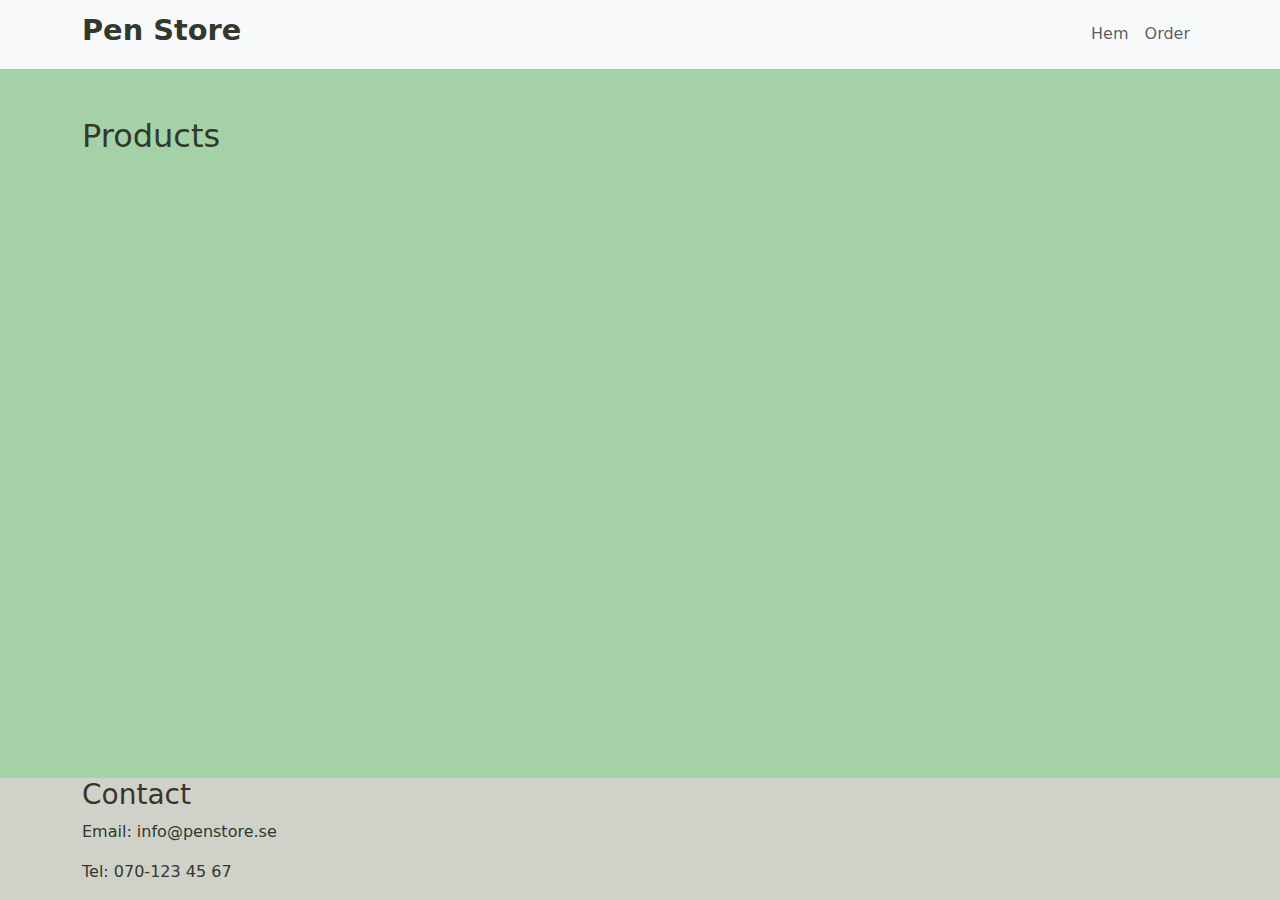
==== index.html @ 85646f9e "Merge branch 'Basic-structure'" ====
<!DOCTYPE html>
<html lang="en">
  <head>
    <meta charset="UTF-8" />
    <meta name="viewport" content="width=device-width, initial-scale=1.0" />
    <title>Pen Store</title>
    <link
      href="https://cdn.jsdelivr.net/npm/bootstrap@5.3.3/dist/css/bootstrap.min.css"
      rel="stylesheet"
      integrity="sha384-QWTKZyjpPEjISv5WaRU9OFeRpok6YctnYmDr5pNlyT2bRjXh0JMhjY6hW+ALEwIH"
      crossorigin="anonymous"
    />
    <link rel="stylesheet" href="style.css" />
  </head>
  <body>
    <!--rubrik-->
    <header class="navbar navbar-expand-lg navbar-light bg-light">
      <div class="container">
        <h1 class="navbar-brand">Pen Store</h1>
        <!--navigation-->
        <nav>
          <ul class="navbar-nav">
            <li class="nav-item"><a class="nav-link" href="index.html">Hem</a></li>
            <li class="nav-item"><a class="nav-link" href="order.html">Order</a></li>
          </ul>
        </nav>
      </div>
    </header>

    <!--huvudsektion med produkterna-->
    <main class="py-5">
      <div class="container">
        <h2 class="mb-4">Products</h2>
      
        <div class="row g-4" id="Products">
          <!-- Här kommer produkterna att läggas in från API -->
        </div>
      </div>
    </main>
  
    <!--footer-->
    <footer class="main-footer">
      <div class="container">
        <div class="row">
          <!-- Kontakt -->
          <div class="col-12 col-md-6">
            <h3>Contact</h3>
            <p>Email: info@penstore.se</p>
            <p>Tel: 070-123 45 67</p>
          </div>
        </div>
      </div>
    </footer>

    <script src="javascript.js"></script>
  </body>
</html>
---- style.css ----
body {
    min-height: 100vh;
    display: flex;
    flex-direction: column;
    background-color: #a5d1a7;
    color: #33382d;
}

main {
    flex: 1;
    background-color: #a5d1a7;
    color: #33382d;
}

/* Header styling */
.navbar-brand {
    font-size: 1.8rem;
    font-weight: bold;
    color: #33382d;
}

/* Produkt-sektion styling */
#Products {
    min-height: 200px;
    background-color: #a5d1a7;
    color: #33382d;
}

/* Footer styling */
footer {
    margin-top: auto;
    background-color: #d0d1c9;
    color: #33382d;
}
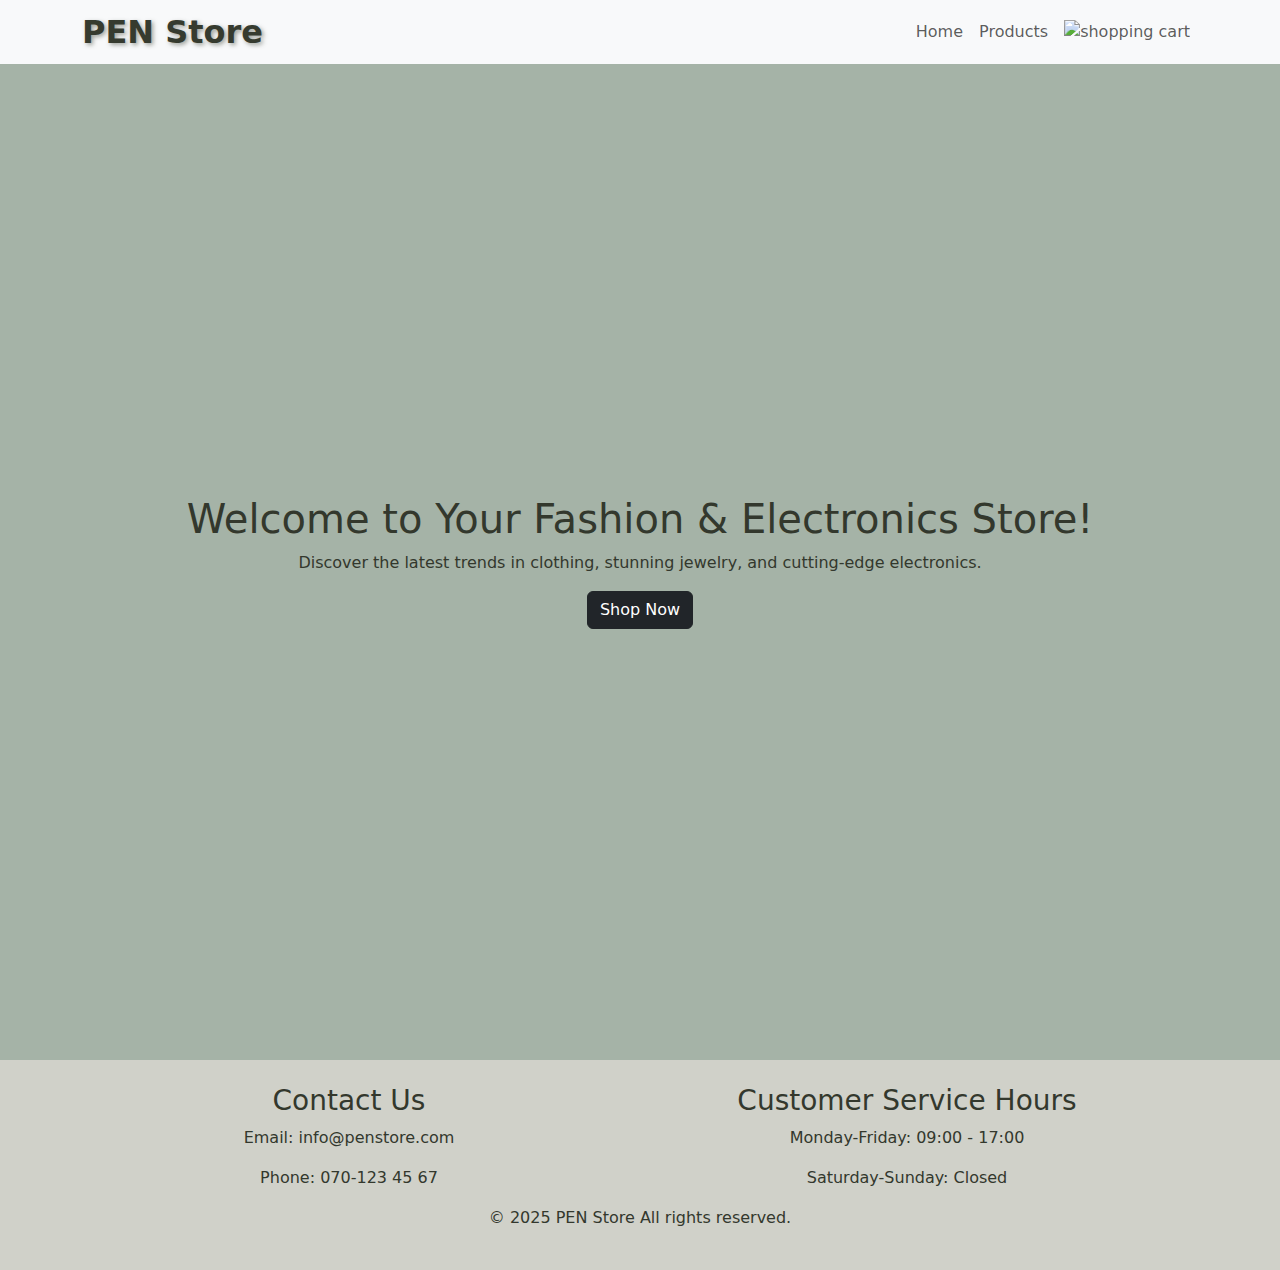
==== commit 6d31e32b: "Some last fixes with the cart" ====
--- a/index.html
+++ b/index.html
@@ -12,46 +12,62 @@
     />
     <link rel="stylesheet" href="style.css" />
   </head>
-  <body>
+  <body onload="updateCart()">
     <!--rubrik-->
     <header class="navbar navbar-expand-lg navbar-light bg-light">
       <div class="container">
-        <h1 class="navbar-brand">Pen Store</h1>
+        <h1 class="navbar-brand">PEN Store</h1>
         <!--navigation-->
         <nav>
           <ul class="navbar-nav">
-            <li class="nav-item"><a class="nav-link" href="index.html">Hem</a></li>
-            <li class="nav-item"><a class="nav-link" href="order.html">Order</a></li>
+            <li class="nav-item"><a class="nav-link" href="index.html">Home</a></li>
+            <li class="nav-item"><a class="nav-link" href="product.html">Products</a></li>
+            <li class="nav-item"><a class="nav-link" href="shoppingCart.html" id="cartAmount"><img src="images/shopping-cart.png" alt="shopping cart" width="20px"></a></li>
           </ul>
         </nav>
       </div>
     </header>
+  
 
-    <!--huvudsektion med produkterna-->
+    <!--huvudsektion -->
     <main class="py-5">
-      <div class="container">
-        <h2 class="mb-4">Products</h2>
-      
-        <div class="row g-4" id="Products">
-          <!-- Här kommer produkterna att läggas in från API -->
-        </div>
-      </div>
+      <section class="hero">
+    <div class="container text-center">
+        <h1>Welcome to Your Fashion & Electronics Store!</h1>
+        <p>Discover the latest trends in clothing, stunning jewelry, and cutting-edge electronics.</p>
+        <a href="product.html" class="btn btn-dark ">Shop Now</a>
+    </div>
+</section>
     </main>
   
     <!--footer-->
-    <footer class="main-footer">
+    <footer class="main-footer py-4">
       <div class="container">
-        <div class="row">
-          <!-- Kontakt -->
-          <div class="col-12 col-md-6">
-            <h3>Contact</h3>
-            <p>Email: info@penstore.se</p>
-            <p>Tel: 070-123 45 67</p>
+        <div class="row text-center"> 
+          <div class="row">
+              <!-- First Column -->
+              <div class="col-12 col-md-6">
+                  <h3>Contact Us</h3>
+                  <p>Email: info@penstore.com</p>
+                  <p>Phone: 070-123 45 67</p>
+              </div>
+              <!-- Second Column -->
+              <div class="col-12 col-md-6">
+                 
+                  <h3>Customer Service Hours</h3>
+                  <p>Monday-Friday: 09:00 - 17:00</p>
+                  <p>Saturday-Sunday: Closed</p>
+              </div>
           </div>
+      </div>
+      <div class="row">
+        <div class="col-12 text-center">
+            <p>&copy; 2025 PEN Store All rights reserved.</p>
         </div>
-      </div>
-    </footer>
+    </div>
+  </footer>
 
-    <script src="javascript.js"></script>
+  <script src="javascript.js"></script>
+
   </body>
 </html>--- a/style.css
+++ b/style.css
@@ -4,28 +4,99 @@
     min-height: 100vh;
     display: flex;
     flex-direction: column;
-    background-color: #a5d1a7;
+    background-color: #a5b3a7;
     color: #33382d;
 }
 
 main {
     flex: 1;
-    background-color: #a5d1a7;
+    background-color: #a5b3a7;
     color: #33382d;
+
 }
 
 /* Header styling */
 .navbar-brand {
-    font-size: 1.8rem;
+    font-size: 2rem;
     font-weight: bold;
-    color: #33382d;
+    text-shadow: 2px 2px 4px rgba(71, 78, 64, 0.5);
+    color: #363b2f;
+    margin: 0;
+ 
 }
 
 /* Produkt-sektion styling */
 #Products {
     min-height: 200px;
-    background-color: #a5d1a7;
+    background-color: #a3b4a4;
     color: #33382d;
+    padding-top: 40px;
+}
+
+.col-md-3{
+    margin-bottom: 1%;
+}
+
+/* Produktkort styling */
+.card {
+    height: 100%;          
+    margin-bottom: 20px;  
+
+    max-width: 350px;     
+    margin: 0 auto;   
+    border-radius: 25px;
+   
+}
+
+/* Bildstorlek */
+.card-img-top {
+    height: 200px;         
+    object-fit: contain;   
+    padding: 10px;         
+}
+
+
+/* Texthöjd */
+.card-title {
+    height: 50px;         
+    overflow: hidden;     
+}
+
+.card-text {
+    height: 100px;        
+    overflow: hidden;
+}
+
+.hero {
+    display: flex; /* Use flexbox */
+    flex-direction: column; /* Stack items vertically */
+    justify-content: center; /* Center items vertically */
+    height: 100vh; /* Full viewport height */
+}
+
+/* Layout på ordersidan */
+#itemToOrder {
+    margin: 2rem;
+    min-width: 95%;
+}
+
+#image-order {
+    margin: 2rem;
+    width: 60%;
+}
+
+form {
+    margin: 2rem;
+}
+
+input{
+    width: 50%;
+    height: 30px;
+    margin-bottom: 1rem
+}
+
+input[type="submit"] {
+    width: 20%;
 }
 
 /* Footer styling */
@@ -33,4 +104,5 @@
     margin-top: auto;
     background-color: #d0d1c9;
     color: #33382d;
-}+}
+  